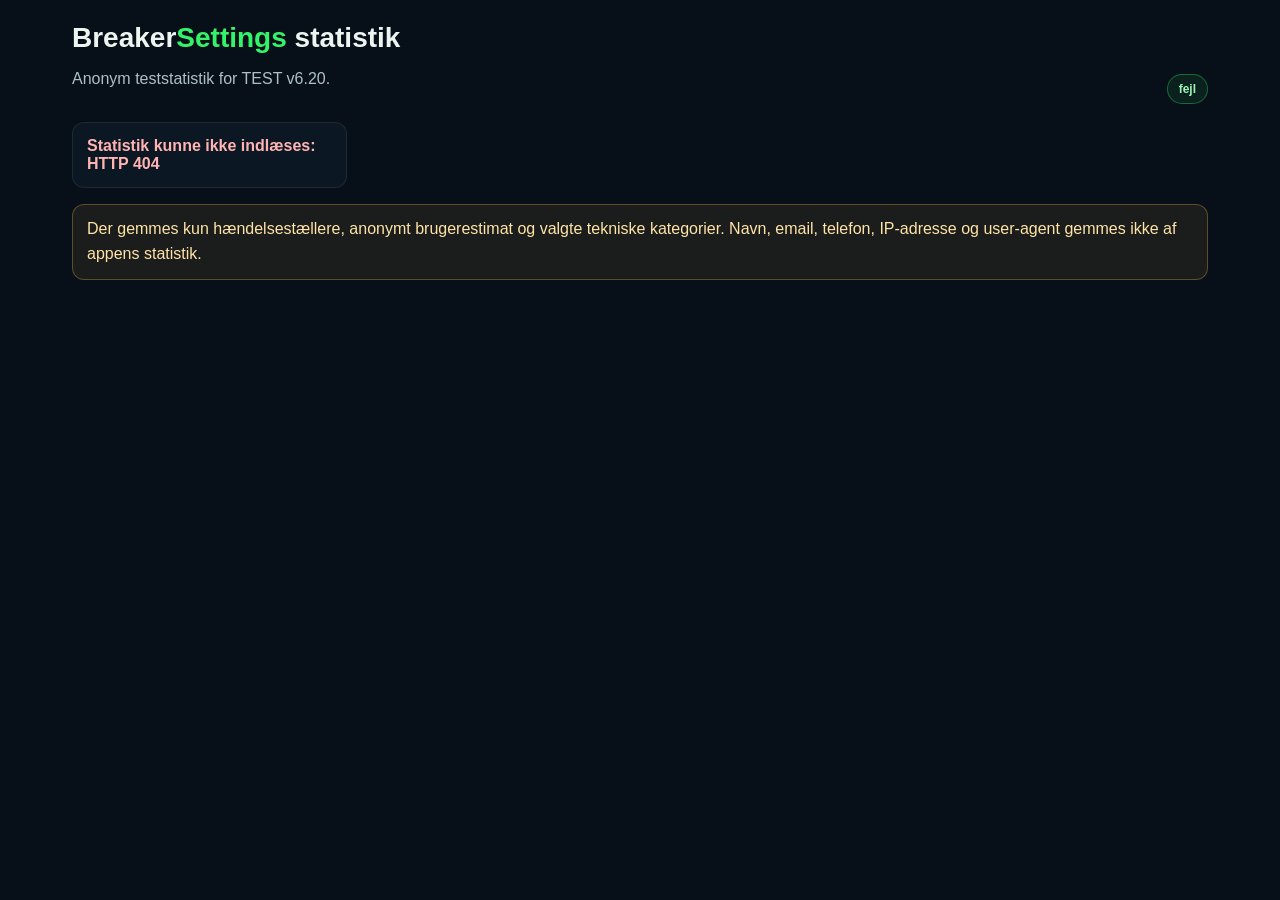
==== admin-stats/index.html @ 338192b4 "Add anonymous test usage stats v6.20" ====
<!doctype html>
<html lang="da">
  <head>
    <meta charset="utf-8" />
    <meta name="viewport" content="width=device-width,initial-scale=1" />
    <title>BreakerSettings admin stats</title>
    <style>
      :root {
        color-scheme: dark;
        font-family: Inter, Arial, sans-serif;
        background: #071018;
        color: #edf5f0;
      }
      * {
        box-sizing: border-box;
      }
      body {
        margin: 0;
        background: #071018;
      }
      main {
        max-width: 1180px;
        margin: 0 auto;
        padding: 22px;
      }
      header {
        display: flex;
        align-items: flex-end;
        justify-content: space-between;
        gap: 16px;
        margin-bottom: 18px;
      }
      h1 {
        margin: 0;
        font-size: 28px;
      }
      h1 span,
      h2,
      th {
        color: #34f36a;
      }
      p {
        color: #adc0c9;
      }
      .pill {
        border: 1px solid rgba(52, 243, 106, 0.35);
        border-radius: 999px;
        padding: 7px 11px;
        color: #9ff5b7;
        background: rgba(52, 243, 106, 0.08);
        font-size: 12px;
        font-weight: 800;
      }
      .grid {
        display: grid;
        grid-template-columns: repeat(4, minmax(0, 1fr));
        gap: 12px;
      }
      section {
        border: 1px solid rgba(255, 255, 255, 0.08);
        border-radius: 12px;
        background: #0b1722;
        padding: 14px;
      }
      .metric {
        border-bottom: 1px solid rgba(255, 255, 255, 0.07);
        padding: 8px 0;
      }
      .metric:last-child {
        border-bottom: 0;
      }
      .label {
        color: #91b0bf;
        font-size: 11px;
        font-weight: 900;
        text-transform: uppercase;
      }
      .value {
        font-size: 24px;
        font-weight: 900;
        margin-top: 3px;
      }
      table {
        width: 100%;
        border-collapse: collapse;
        margin-top: 10px;
        font-size: 13px;
      }
      td,
      th {
        text-align: left;
        padding: 7px 0;
        border-bottom: 1px solid rgba(255, 255, 255, 0.07);
        vertical-align: top;
      }
      .note {
        margin-top: 16px;
        border: 1px solid rgba(255, 190, 70, 0.3);
        background: rgba(255, 190, 70, 0.08);
        border-radius: 12px;
        padding: 12px 14px;
        color: #ffe3a7;
        line-height: 1.55;
      }
      .error {
        color: #ffb3b3;
        font-weight: 800;
      }
      @media (max-width: 980px) {
        .grid {
          grid-template-columns: repeat(2, minmax(0, 1fr));
        }
      }
      @media (max-width: 640px) {
        header {
          display: block;
        }
        .grid {
          grid-template-columns: 1fr;
        }
      }
    </style>
  </head>
  <body>
    <main>
      <header>
        <div>
          <h1>Breaker<span>Settings</span> statistik</h1>
          <p>Anonym teststatistik for TEST v6.20.</p>
        </div>
        <div class="pill" id="storage">Indlæser</div>
      </header>
      <div id="content" class="grid"></div>
      <div class="note">
        Der gemmes kun hændelsestællere, anonymt brugerestimat og valgte
        tekniske kategorier. Navn, email, telefon, IP-adresse og user-agent
        gemmes ikke af appens statistik.
      </div>
    </main>
    <script>
      const periods = [
        ["today", "I dag"],
        ["last7", "Sidste 7 dage"],
        ["last30", "Sidste 30 dage"],
        ["total", "Total"],
      ];
      const labels = {
        brand: "Fabrikat",
        series: "Serie",
        frame: "Frame",
        relay: "Relætype",
        rcd: "RCD/fejlstrøm",
      };
      const content = document.getElementById("content");
      const storage = document.getElementById("storage");

      function topLine(rows) {
        if (!rows || !rows.length) return "-";
        return rows.map((row) => `${row.value} (${row.count})`).join("<br />");
      }

      function section(id, title, data) {
        const counters = data.counters || {};
        const top = data.top || {};
        return `<section>
          <h2>${title}</h2>
          <div class="metric"><div class="label">Totale besøg</div><div class="value">${counters.visits || 0}</div></div>
          <div class="metric"><div class="label">Unikke brugere, anonymt estimat</div><div class="value">${data.uniqueUsers || 0}</div></div>
          <div class="metric"><div class="label">Beregninger</div><div class="value">${counters.calculations || 0}</div></div>
          <div class="metric"><div class="label">Kopieringer/dokumentationer</div><div class="value">${counters.documentations || 0}</div></div>
          <table>
            <thead><tr><th>Mest brugte</th><th>Top</th></tr></thead>
            <tbody>
              ${Object.keys(labels)
                .map((key) => `<tr><td>${labels[key]}</td><td>${topLine(top[key])}</td></tr>`)
                .join("")}
            </tbody>
          </table>
        </section>`;
      }

      async function loadStats() {
        try {
          const response = await fetch(`/api/stats?ts=${Date.now()}`, {
            cache: "no-store",
          });
          if (!response.ok) throw new Error(`HTTP ${response.status}`);
          const data = await response.json();
          storage.textContent = data.storage || "ukendt lager";
          content.innerHTML = periods
            .map(([id, title]) => section(id, title, data.periods[id] || {}))
            .join("");
        } catch (error) {
          storage.textContent = "fejl";
          content.innerHTML = `<section class="error">Statistik kunne ikke indlæses: ${error.message}</section>`;
        }
      }

      loadStats();
    </script>
  </body>
</html>
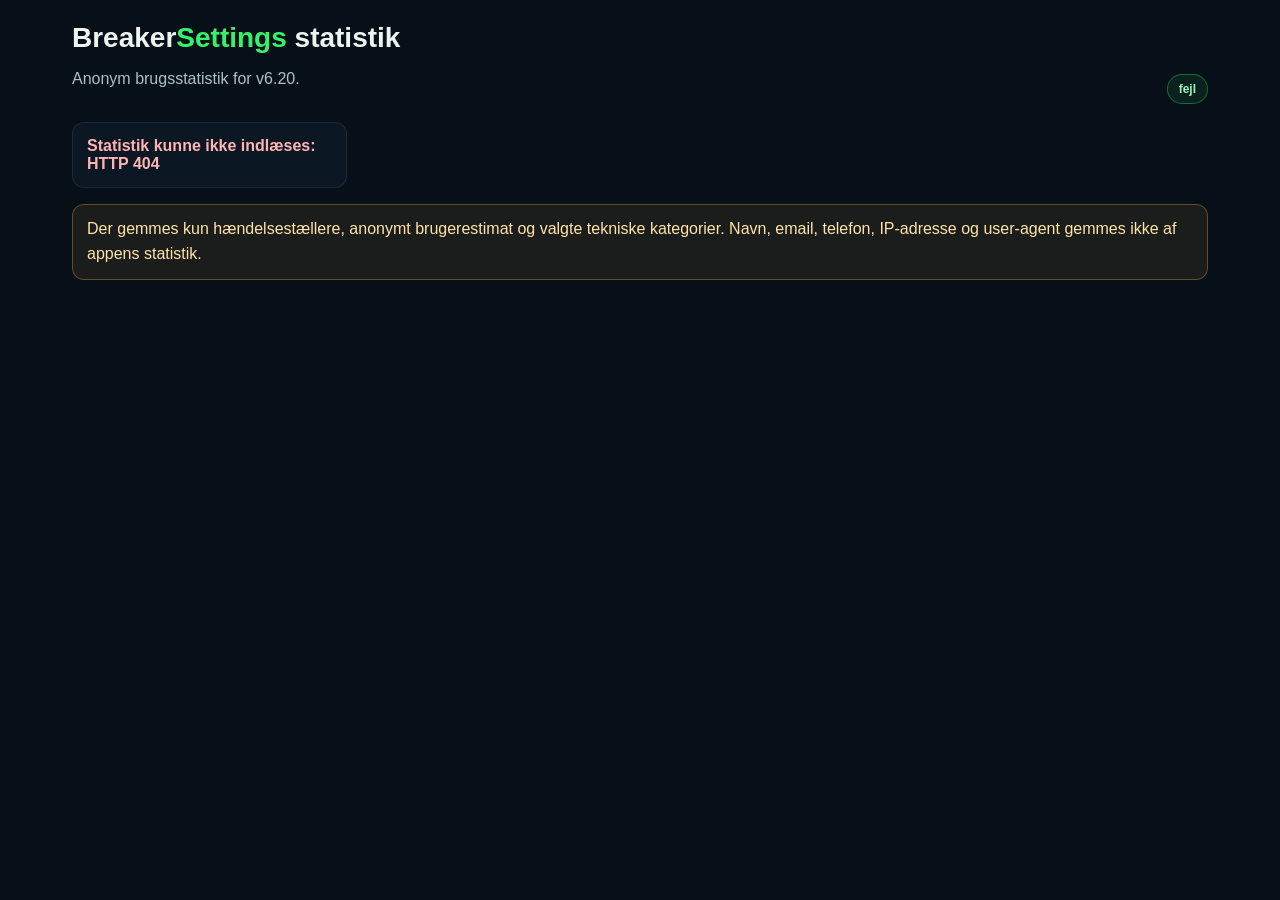
==== commit a24c3d57: "Promote BreakerSettings v6.20 to live" ====
--- a/admin-stats/index.html
+++ b/admin-stats/index.html
@@ -126,10 +126,11 @@
       <header>
         <div>
           <h1>Breaker<span>Settings</span> statistik</h1>
-          <p>Anonym teststatistik for TEST v6.20.</p>
+          <p>Anonym brugsstatistik for v6.20.</p>
         </div>
         <div class="pill" id="storage">Indlæser</div>
       </header>
+      <div id="storageNote" class="note" hidden></div>
       <div id="content" class="grid"></div>
       <div class="note">
         Der gemmes kun hændelsestællere, anonymt brugerestimat og valgte
@@ -153,6 +154,7 @@
       };
       const content = document.getElementById("content");
       const storage = document.getElementById("storage");
+      const storageNote = document.getElementById("storageNote");
 
       function topLine(rows) {
         if (!rows || !rows.length) return "-";
@@ -187,6 +189,14 @@
           if (!response.ok) throw new Error(`HTTP ${response.status}`);
           const data = await response.json();
           storage.textContent = data.storage || "ukendt lager";
+          if (data.storage === "memory-fallback") {
+            storageNote.hidden = false;
+            storageNote.textContent =
+              "Vercel KV/Upstash Redis er ikke konfigureret. Statistikken vises fra midlertidigt serverless memory-fallback og kan nulstilles ved ny deployment eller kold start.";
+          } else {
+            storageNote.hidden = true;
+            storageNote.textContent = "";
+          }
           content.innerHTML = periods
             .map(([id, title]) => section(id, title, data.periods[id] || {}))
             .join("");
